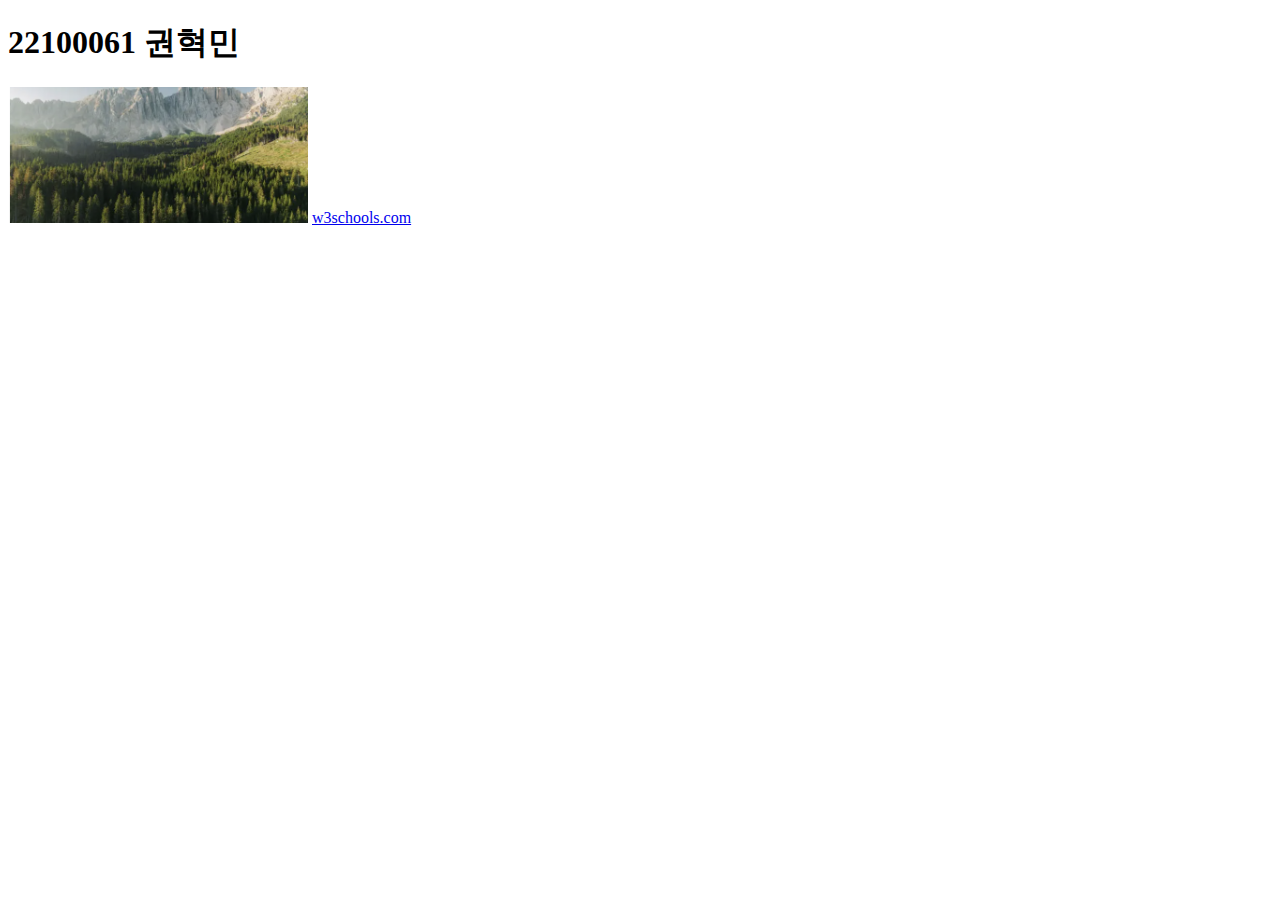
==== index.html @ d56ecd95 "start html" ====
<!DOCTYPE html>
<html lang="en">
<head>
    <meta charset="UTF-8">
    <meta name="viewport" content="width=device-width, initial-scale=1.0">
    <title>Document</title>
</head>
<body>
    <h1>22100061 권혁민</h1>
    <img src="img/mountain.png" width="300"/>
    <a href="https://www.w3schools.com/">w3schools.com</a>
</body>
</html>
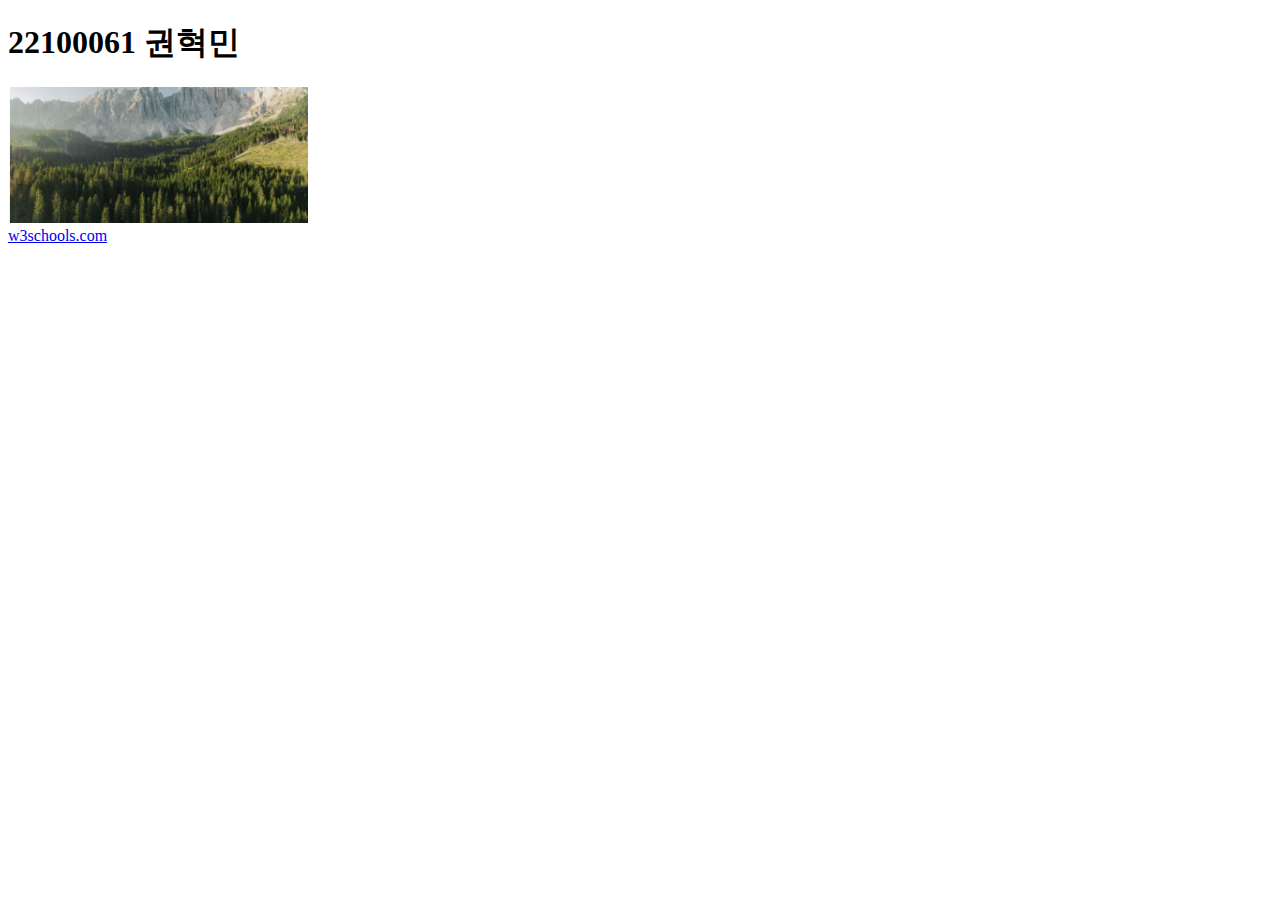
==== commit afd5c127: "add br" ====
--- a/index.html
+++ b/index.html
@@ -7,7 +7,7 @@
 </head>
 <body>
     <h1>22100061 권혁민</h1>
-    <img src="img/mountain.png" width="300"/>
+    <img src="img/mountain.png" width="300"/><br>
     <a href="https://www.w3schools.com/">w3schools.com</a>
 </body>
 </html>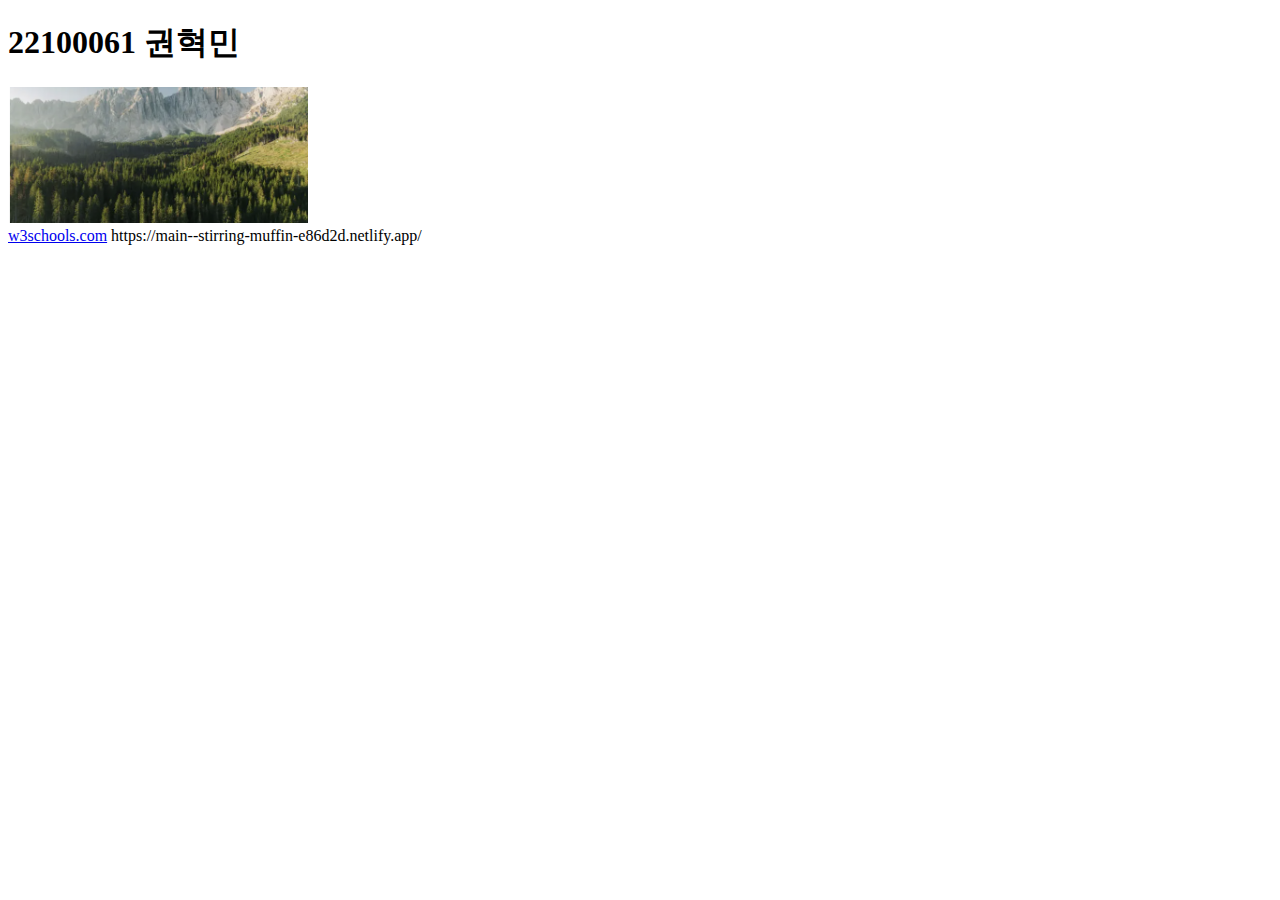
==== commit 4b7fc7ba: "add link" ====
--- a/index.html
+++ b/index.html
@@ -9,5 +9,6 @@
     <h1>22100061 권혁민</h1>
     <img src="img/mountain.png" width="300"/><br>
     <a href="https://www.w3schools.com/">w3schools.com</a>
+    https://main--stirring-muffin-e86d2d.netlify.app/
 </body>
 </html>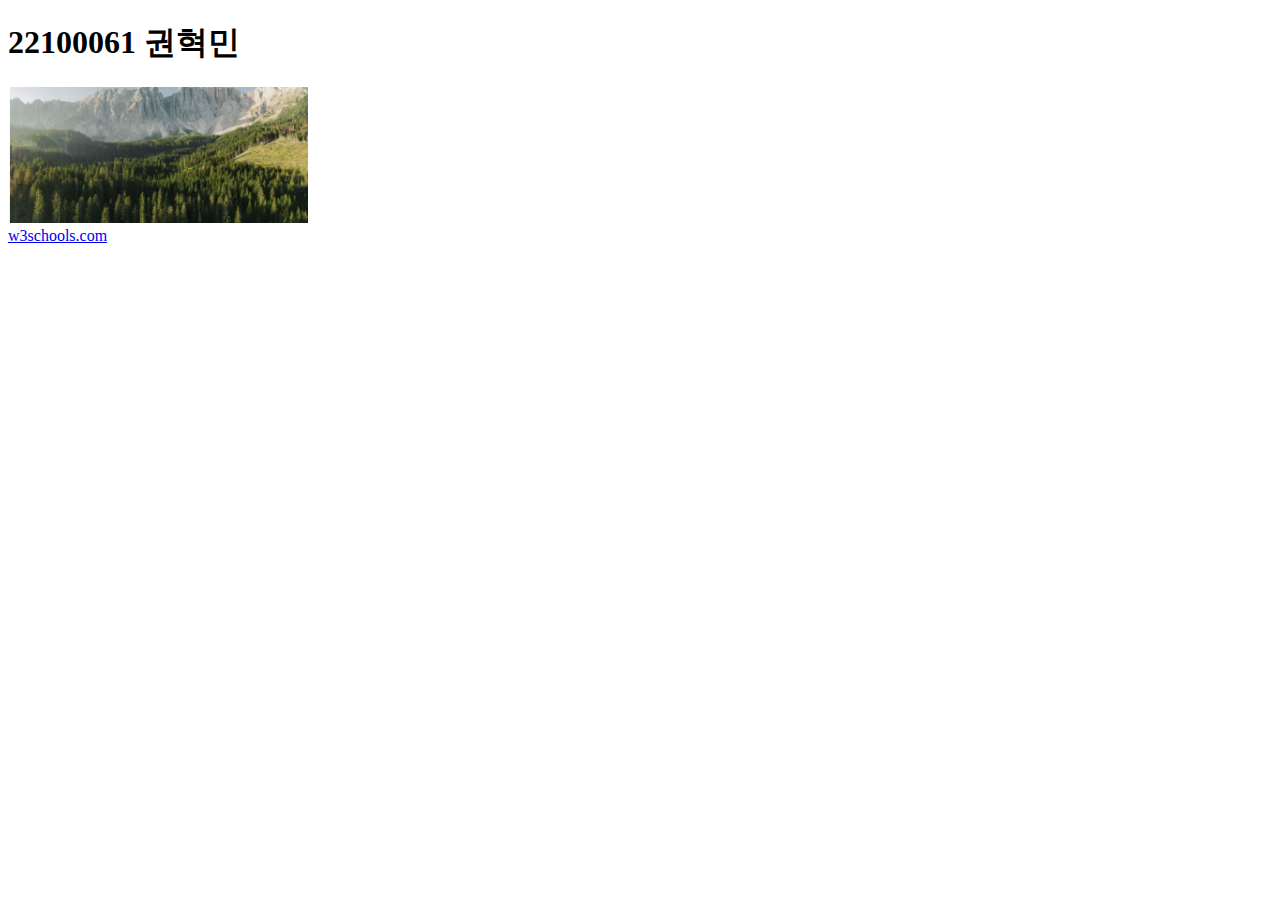
==== commit df3c0d0b: "create nostyle and other style" ====
--- a/index.html
+++ b/index.html
@@ -9,6 +9,5 @@
     <h1>22100061 권혁민</h1>
     <img src="img/mountain.png" width="300"/><br>
     <a href="https://www.w3schools.com/">w3schools.com</a>
-    https://main--stirring-muffin-e86d2d.netlify.app/
 </body>
 </html>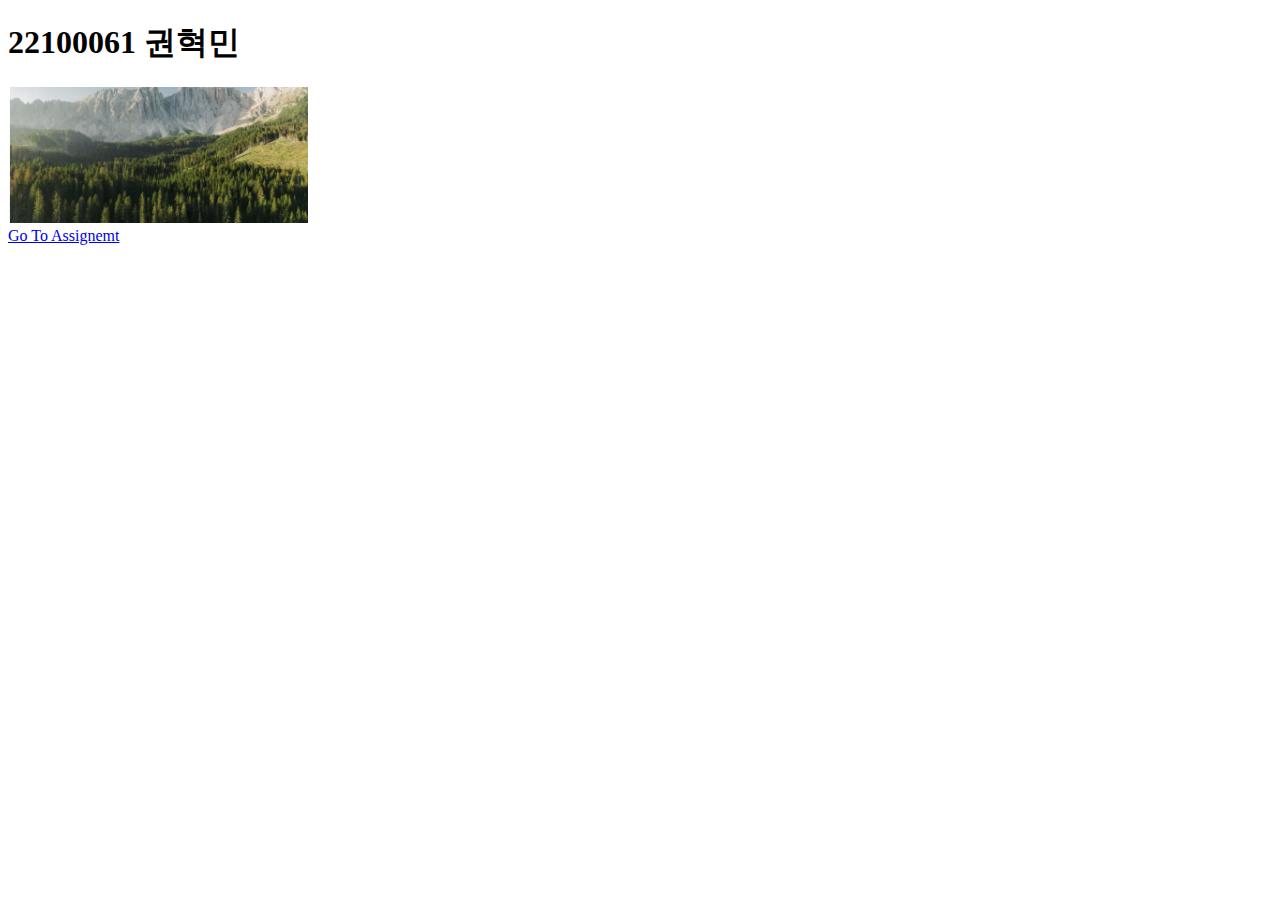
==== commit 896f00f1: "text changed" ====
--- a/index.html
+++ b/index.html
@@ -8,6 +8,6 @@
 <body>
     <h1>22100061 권혁민</h1>
     <img src="img/mountain.png" width="300"/><br>
-    <a href="https://www.w3schools.com/">w3schools.com</a>
+    <a href="nostyle.html">Go To Assignemt</a>
 </body>
 </html>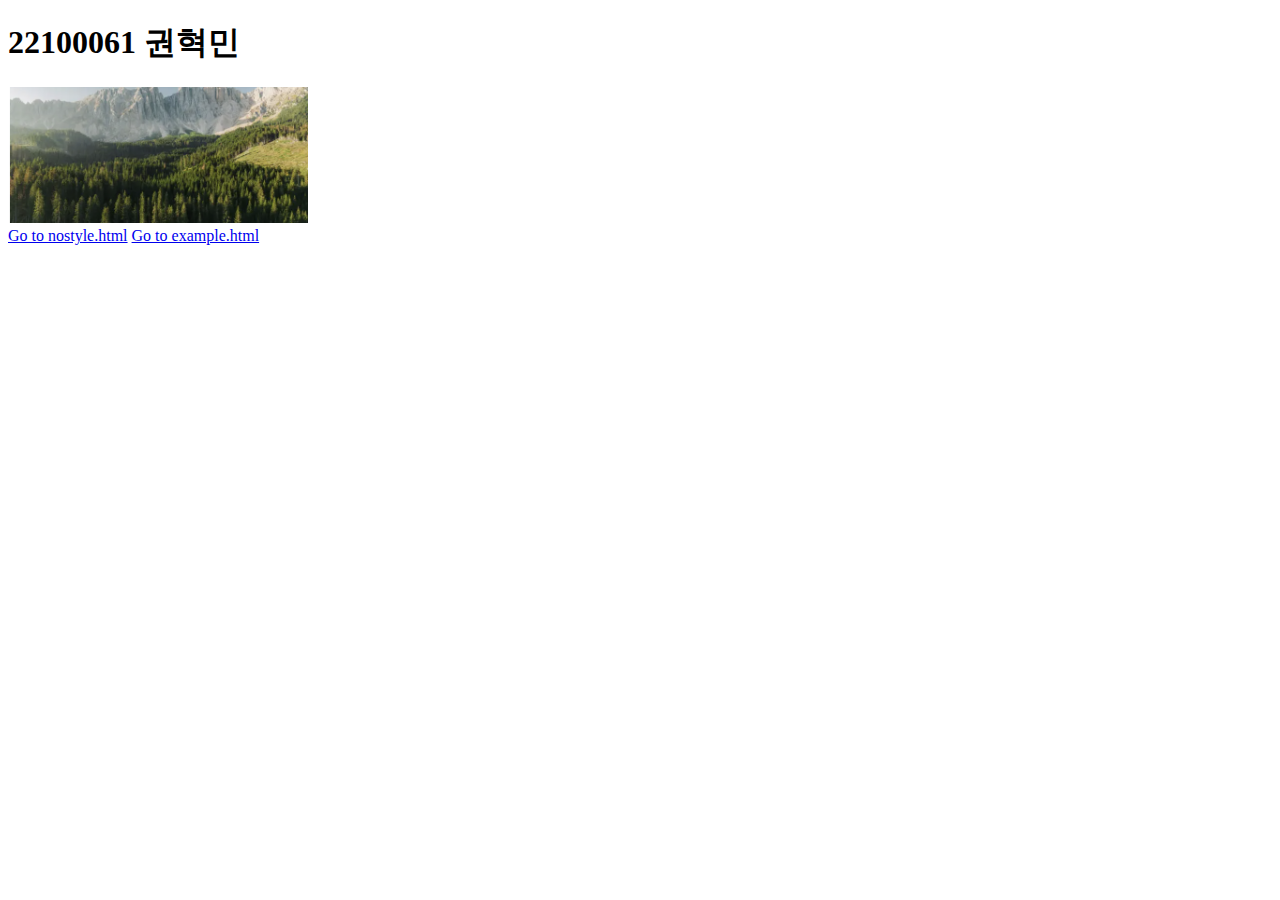
==== commit 2f8755ae: "add text" ====
--- a/index.html
+++ b/index.html
@@ -8,6 +8,7 @@
 <body>
     <h1>22100061 권혁민</h1>
     <img src="img/mountain.png" width="300"/><br>
-    <a href="nostyle.html">Go To Assignemt</a>
+    <a href="nostyle.html">Go to nostyle.html</a>
+    <a href="example.html">Go to example.html</a>
 </body>
 </html>